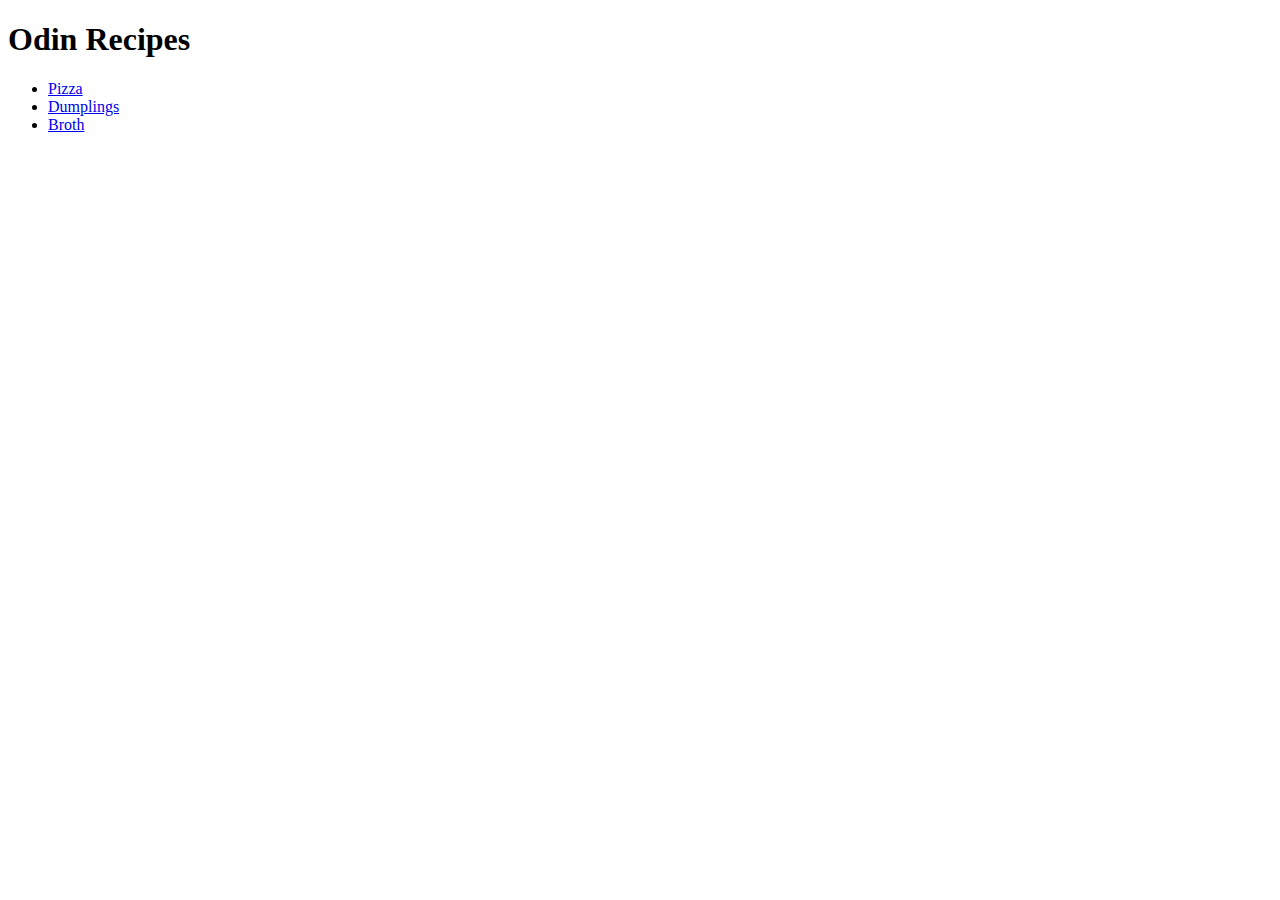
==== index.html @ 9a9e788f "EDIT README.md index.html images/ recipes/" ====
<!DOCTYPE html>
<html lang="en">
<head>
    <meta charset="UTF-8">
    <meta http-equiv="X-UA-Compatible" content="IE=edge">
    <meta name="viewport" content="width=>, initial-scale=1.0">
    <title>Odin Recipes</title>
</head>
<body>
    <h1>Odin Recipes</h1>
    <ul>
        <li><a href="../odin-recipes/recipes/pizza.html"> Pizza </a></li>
        <li><a href="../odin-recipes/recipes/dumplings.html"> Dumplings </a></li>
        <li><a href="../odin-recipes/recipes/broth.html"> Broth </a></li>
     </ul> 
</body>
</html>
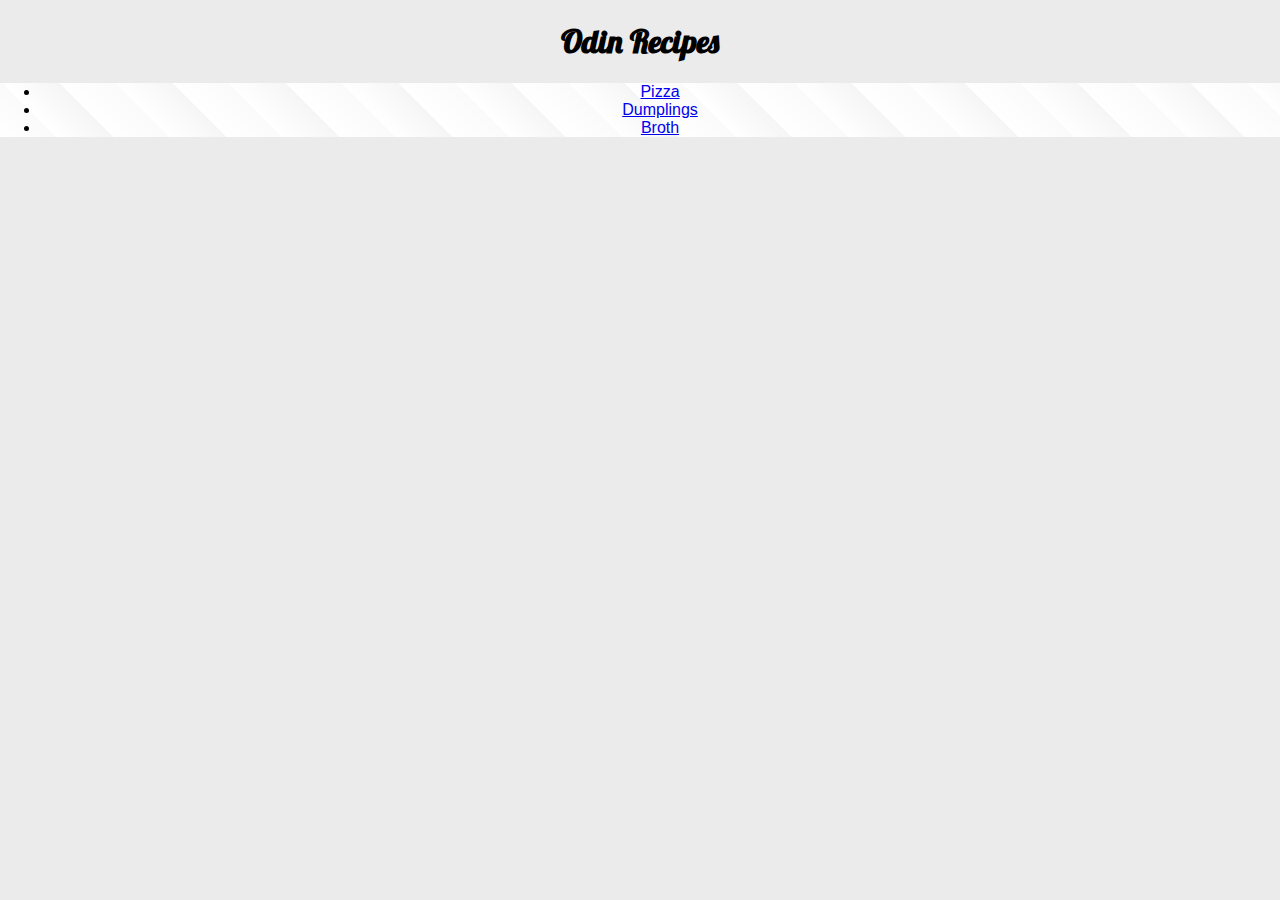
==== commit d71f28bf: "index.html styles.css" ====
--- a/index.html
+++ b/index.html
@@ -5,6 +5,8 @@
     <meta http-equiv="X-UA-Compatible" content="IE=edge">
     <meta name="viewport" content="width=>, initial-scale=1.0">
     <title>Odin Recipes</title>
+    <link rel="stylesheet" href="styles.css">
+    <link href="https://fonts.googleapis.com/css?family=Lobster" rel="stylesheet" type="text/css">
 </head>
 <body>
     <h1>Odin Recipes</h1>
--- a/styles.css
+++ b/styles.css
@@ -0,0 +1,17 @@
+body{
+    background-color: rgb(236, 235, 235);
+    margin: auto;
+}
+
+h1{
+    text-align: center;
+    font-family: lobster;
+    font-weight: bolder;
+}
+
+ul{
+    display: block;
+    text-align: center;
+    font-family: Helvetica, sans-serif;
+    background :repeating-linear-gradient(45deg, rgb(255, 255, 255) 0px, rgba(255, 255, 255, 0.774) 40px, white 40px, rgba(255, 255, 255, 0.534) 80px)
+}